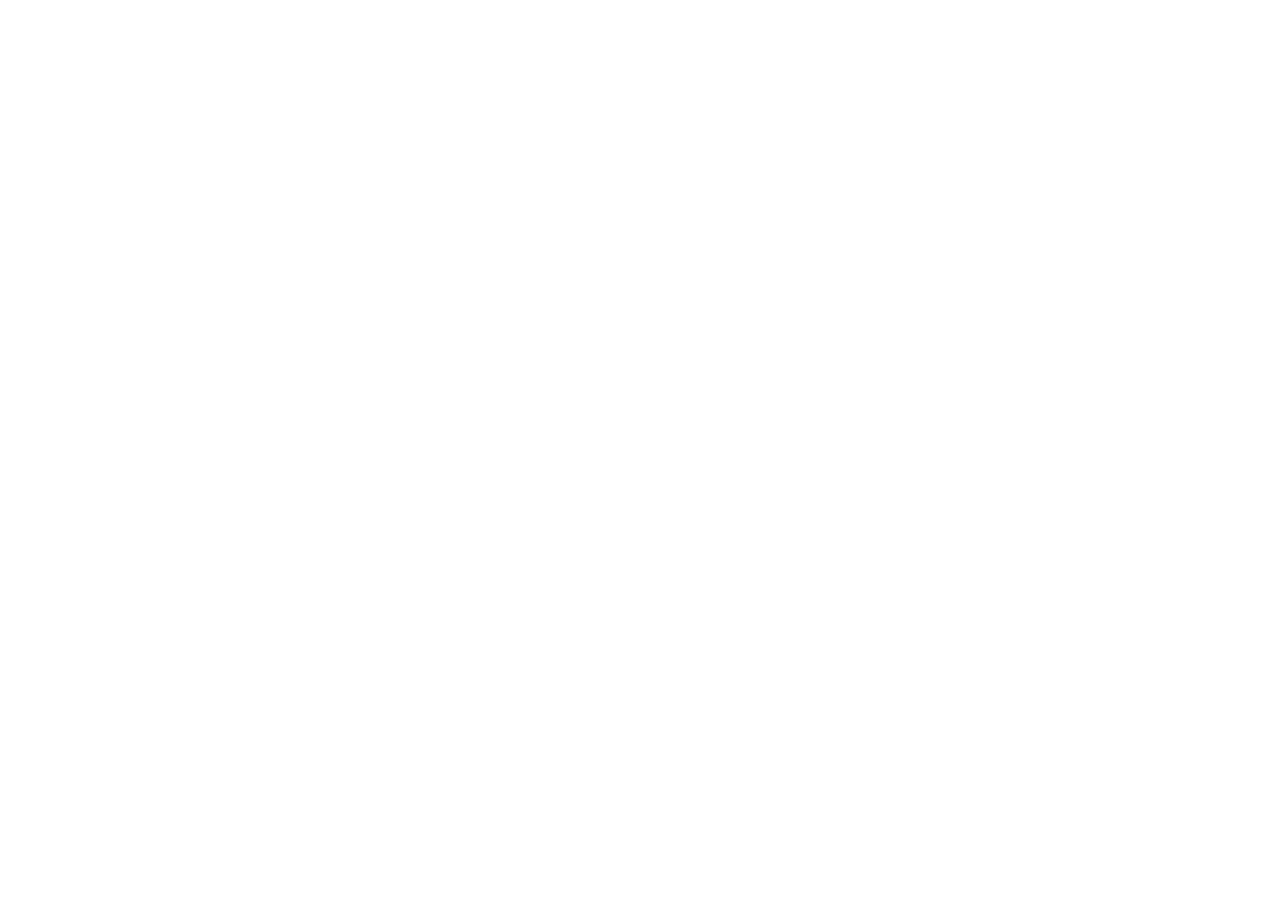
==== detailspage.html @ fac540ad "discounted price added" ====
<!DOCTYPE html>
<html lang="en">

<head>
    <meta charset="UTF-8">
    <meta name="viewport" content="width=device-width, initial-scale=1.0">
    <title>Product detail Page</title>
</head>

<body>

</body>

</html>
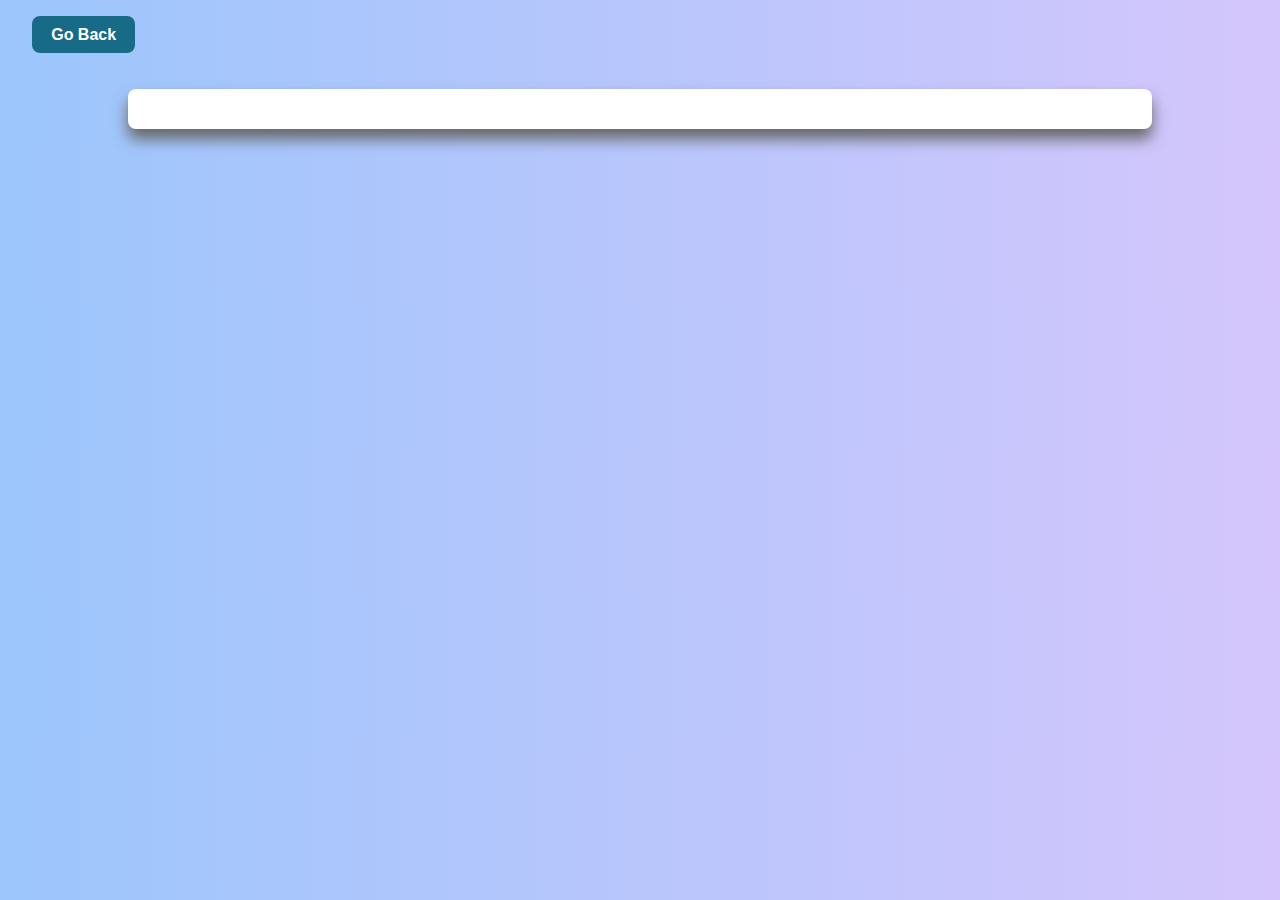
==== commit 19017926: "search products completed" ====
--- a/detailspage.html
+++ b/detailspage.html
@@ -4,11 +4,17 @@
 <head>
     <meta charset="UTF-8">
     <meta name="viewport" content="width=device-width, initial-scale=1.0">
+    <link rel="stylesheet" href="detailspage.css">
+    <script src="getProductById.js" defer></script>
     <title>Product detail Page</title>
 </head>
 
 <body>
-
+    <div class="back-btn">
+        <button id="back-btn">Go Back</button>
+    </div>
+    <div class="container">
+    </div>
 </body>
 
 </html>--- a/detailspage.css
+++ b/detailspage.css
@@ -0,0 +1,122 @@
+* {
+    margin: 0;
+    padding: 0;
+    box-sizing: border-box;
+    font-family: Arial, Helvetica, sans-serif;
+}
+
+body {
+    background: linear-gradient(to right, #9CC6FC, #D4C6FC);
+}
+
+/* color palette */
+.colors {
+    color: #053B50;
+    color: #176B87;
+    color: #64CCC5;
+    color: #EEEEEE;
+}
+
+img {
+    width: 100%;
+    height: 100%;
+    object-fit: contain;
+    border-radius: 8px;
+    display: block;
+}
+
+#back-btn {
+    border: none;
+    border-radius: 8px;
+    margin: 1rem 2rem;
+    padding: 0.6rem 1.2rem;
+    font-size: 1rem;
+    font-weight: bold;
+    background-color: #176B87;
+    color: white;
+    cursor: pointer;
+    transition: all 0.3s ease;
+}
+
+#back-btn:hover {
+    background-color: #398ba6;
+}
+
+.container {
+    background-color: white;
+    display: flex;
+    justify-content: center;
+    align-items: center;
+    flex-wrap: wrap;
+    width: 80vw;
+    height: fit-content;
+    padding: 20px;
+    margin: 20px auto;
+    border-radius: 8px;
+    box-shadow: 0 10px 15px #666;
+}
+
+.detail-card {
+    padding: 10px;
+    display: flex;
+    justify-content: center;
+    align-items: center;
+    flex-wrap: wrap;
+    height: 80%;
+    gap: 30px;
+}
+
+.image {
+    background-color: rgb(246, 243, 243);
+    border-radius: 12px;
+}
+
+.info {
+    padding: 10px;
+    font-weight: bold;
+    font-size: 1.5rem;
+    height: 100%;
+}
+
+.title,
+.description,
+.price,
+.discount,
+.rating,
+.brand,
+.category {
+    margin: 1.5rem 0;
+}
+
+.title {
+    color: indigo;
+}
+
+.description {
+    font-weight: normal;
+}
+
+.price {
+    color: #176B87;
+}
+
+.actual-price {
+    text-decoration: line-through;
+    text-decoration-thickness: 2px;
+    margin-left: 7px;
+    font-size: 1rem;
+}
+
+.discount::before {
+    content: "-";
+}
+
+span.discount {
+    font-size: 0.8rem;
+    background-color: #97d9ef;
+    color: #023447;
+    margin-left: 12px;
+    padding: 5px;
+    border-radius: 4px;
+    /* margin: 3px; */
+}